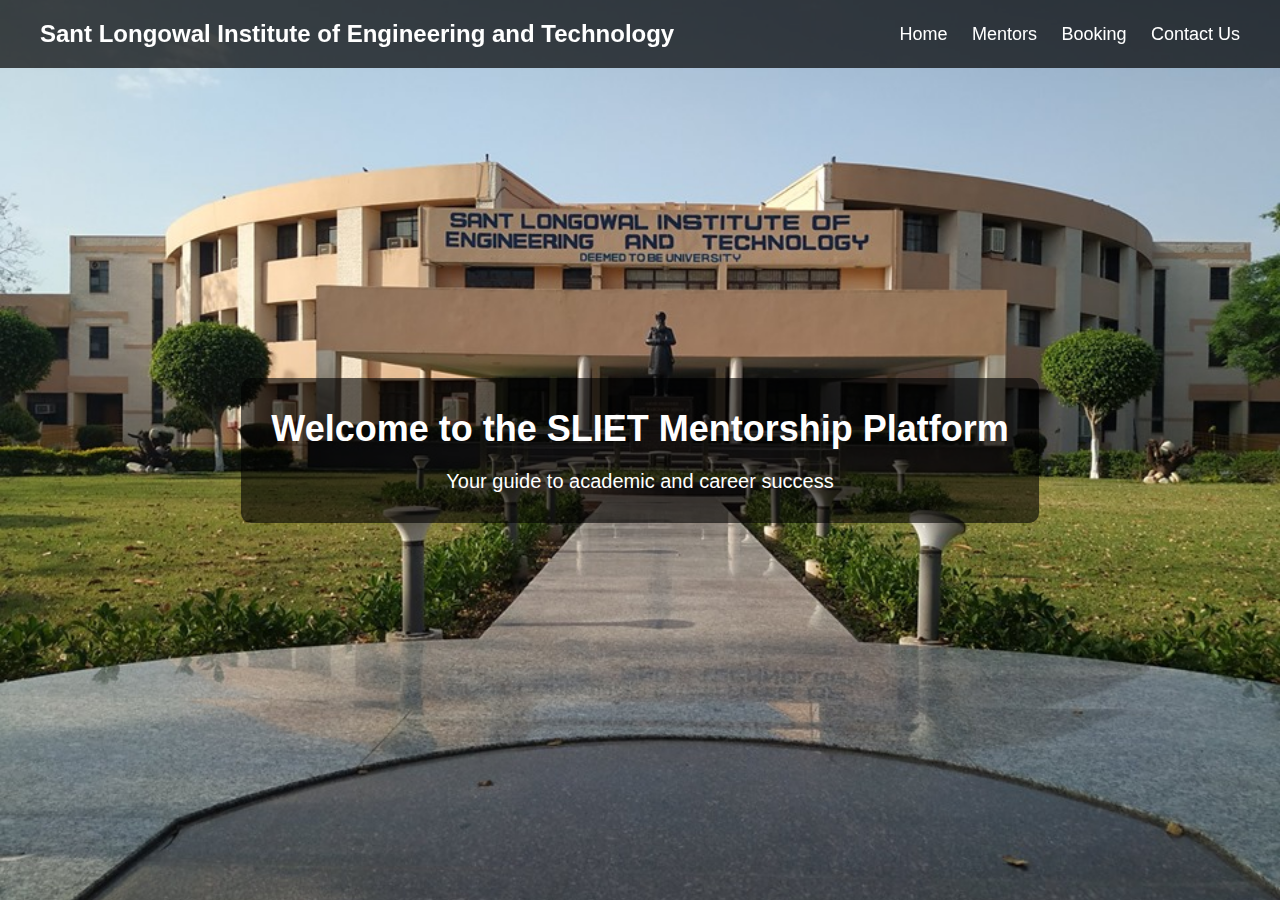
==== index.html @ be83158d "Add files via upload" ====
<!DOCTYPE html>
<html lang="en">
<head>
    <meta charset="UTF-8">
    <meta name="viewport" content="width=device-width, initial-scale=1.0">
    <title>SLIET Mentorship Platform</title>
    <link rel="stylesheet" href="styles.css">
</head>
<body>
    <header>
        <div class="header-container">
            <h1>Sant Longowal Institute of Engineering and Technology</h1>
            <nav>
                <ul>
                    <li><a href="index.html">Home</a></li>
                    <li><a href="mentors.html">Mentors</a></li>
                    <li><a href="booking.html">Booking</a></li>
                    <li><a href="contact.html">Contact Us</a></li>
                </ul>
            </nav>
        </div>
    </header>

    <main>
        <div class="welcome-message">
            <h2>Welcome to the SLIET Mentorship Platform</h2>
            <p>Your guide to academic and career success</p>
        </div>
    </main>
</body>
</html>
---- styles.css ----
/* General Styles */
* {
    margin: 0;
    padding: 0;
    box-sizing: border-box;
}

body, html {
    height: 100%;
    font-family: 'Arial', sans-serif;
    overflow: hidden; /* Prevent scrolling */
}

header {
    background-color: rgba(0, 0, 0, 0.7);
    padding: 20px;
    position: fixed;
    width: 100%;
    top: 0;
    z-index: 10;
}

.header-container {
    display: flex;
    justify-content: space-between;
    align-items: center;
    color: white;
}

header h1 {
    font-size: 24px;
    margin-left: 20px;
}

nav ul {
    list-style-type: none;
}

nav ul li {
    display: inline-block;
    margin-right: 20px;
}

nav ul li a {
    color: white;
    text-decoration: none;
    font-size: 18px;
}

nav ul li a:hover {
    text-decoration: underline;
}

/* Main Section */
main {
    height: 100vh;
    display: flex;
    justify-content: center;
    align-items: center;
    background-image: url('image.jpeg');
    background-size: cover;
    background-position: center;
}

.welcome-message {
    text-align: center;
    background-color: rgba(0, 0, 0, 0.6);
    padding: 30px;
    border-radius: 10px;
    color: white;
}

.welcome-message h2 {
    font-size: 36px;
    margin-bottom: 20px;
}

.welcome-message p {
    font-size: 20px;
}
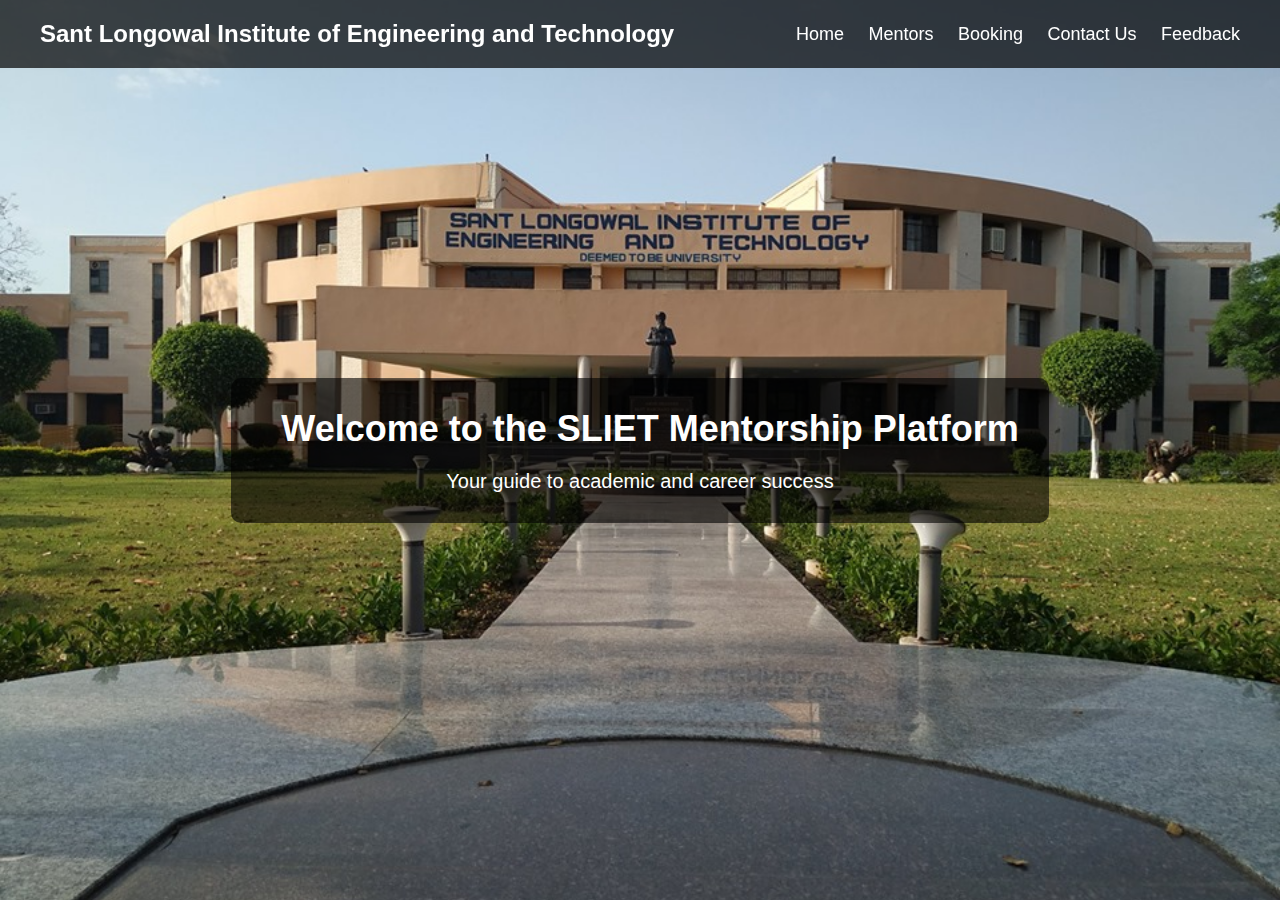
==== commit b6e6c378: "Add files via upload" ====
--- a/index.html
+++ b/index.html
@@ -16,6 +16,7 @@
                     <li><a href="mentors.html">Mentors</a></li>
                     <li><a href="booking.html">Booking</a></li>
                     <li><a href="contact.html">Contact Us</a></li>
+                    <li><a href="feedback.html">Feedback</a></li>
                 </ul>
             </nav>
         </div>
--- a/styles.css
+++ b/styles.css
@@ -18,6 +18,7 @@
     width: 100%;
     top: 0;
     z-index: 10;
+    transition: background-color 3s ease, padding 3s ease;
 }
 
 .header-container {
@@ -78,3 +79,10 @@
 .welcome-message p {
     font-size: 20px;
 }
+
+h2{
+    font-size: 24px;
+    margin-left: 20px;
+
+}
+
